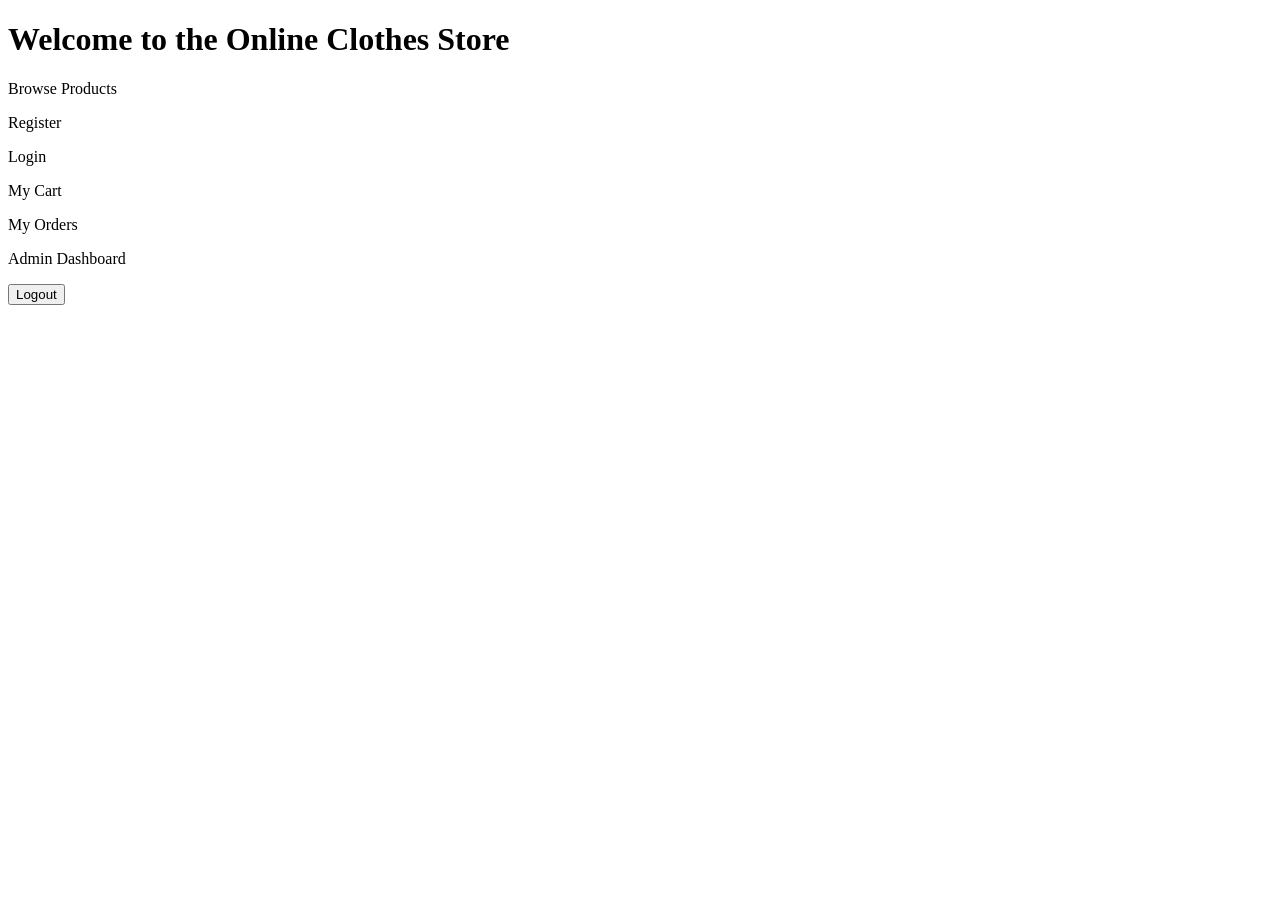
==== index.html @ bb40ca6f "Create index.html" ====
<!DOCTYPE html>
<html xmlns:th="http://www.thymeleaf.org"
      xmlns:sec="http://www.thymeleaf.org/extras/spring-security">
<head>
    <title>Clothes Store</title>
</head>
<body>
<h1>Welcome to the Online Clothes Store</h1>

<p><a th:href="@{/products}">Browse Products</a></p>
<p sec:authorize="!isAuthenticated()"><a th:href="@{/users/register}">Register</a></p>
<p sec:authorize="!isAuthenticated()"><a th:href="@{/login}">Login</a></p>
<p sec:authorize="isAuthenticated()"><a th:href="@{/cart}">My Cart</a></p>
<p sec:authorize="isAuthenticated()"><a th:href="@{/orders}">My Orders</a></p>
<p sec:authorize="hasRole('ADMIN')"><a th:href="@{/admin}">Admin Dashboard</a></p>
<form sec:authorize="isAuthenticated()" th:action="@{/logout}" method="post">
    <button type="submit">Logout</button>
</form>
</body>
</html>
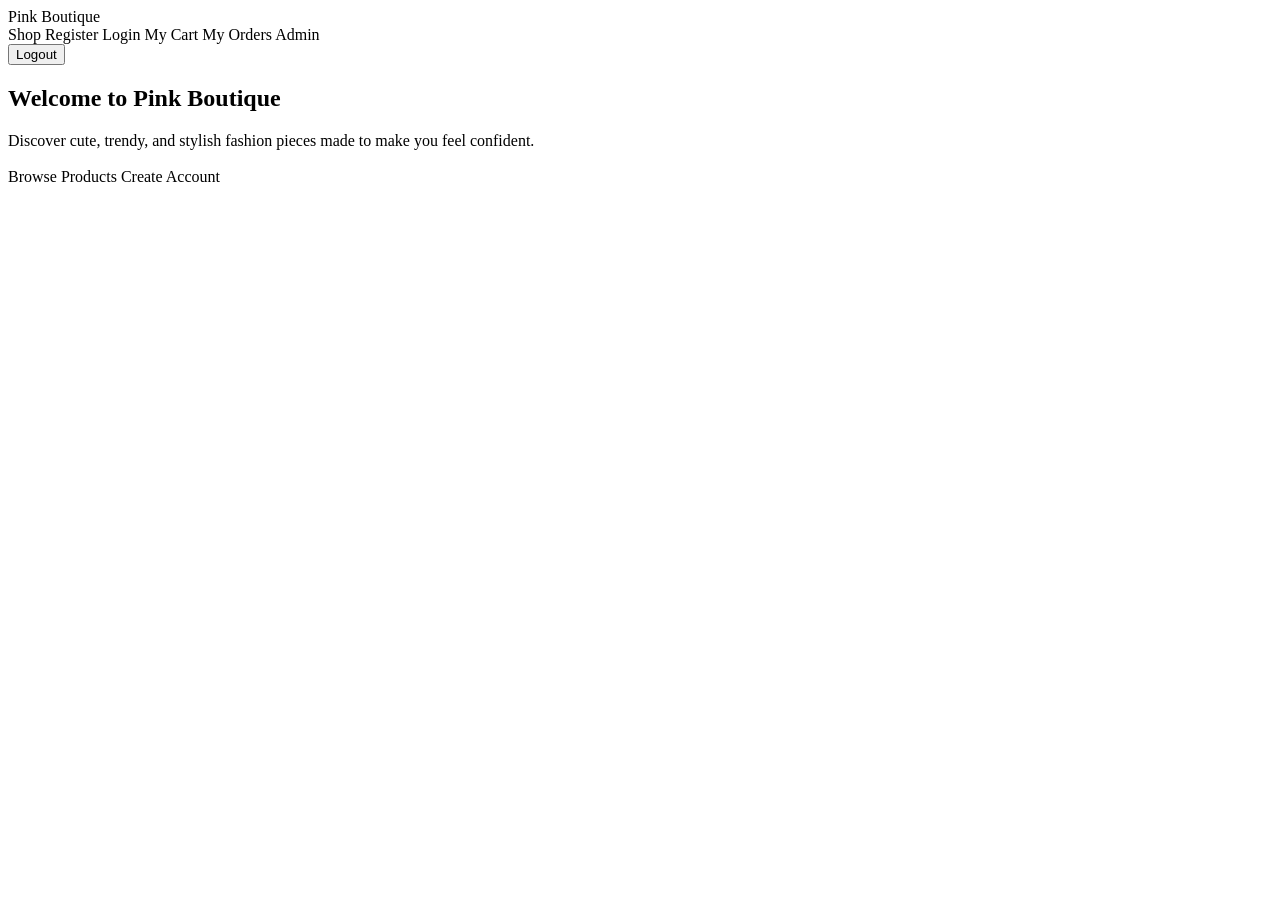
==== commit 2b031d85: "Update index.html" ====
--- a/index.html
+++ b/index.html
@@ -1,20 +1,40 @@
 <!DOCTYPE html>
 <html xmlns:th="http://www.thymeleaf.org"
       xmlns:sec="http://www.thymeleaf.org/extras/spring-security">
-<head>
-    <title>Clothes Store</title>
-</head>
+	  <head>
+	      <meta charset="UTF-8">
+	      <meta name="viewport" content="width=device-width, initial-scale=1.0">
+	      <title>Pink Boutique</title>
+	      <link rel="stylesheet" href="/css/style.css">
+	  </head>
 <body>
-<h1>Welcome to the Online Clothes Store</h1>
 
-<p><a th:href="@{/products}">Browse Products</a></p>
-<p sec:authorize="!isAuthenticated()"><a th:href="@{/users/register}">Register</a></p>
-<p sec:authorize="!isAuthenticated()"><a th:href="@{/login}">Login</a></p>
-<p sec:authorize="isAuthenticated()"><a th:href="@{/cart}">My Cart</a></p>
-<p sec:authorize="isAuthenticated()"><a th:href="@{/orders}">My Orders</a></p>
-<p sec:authorize="hasRole('ADMIN')"><a th:href="@{/admin}">Admin Dashboard</a></p>
-<form sec:authorize="isAuthenticated()" th:action="@{/logout}" method="post">
-    <button type="submit">Logout</button>
-</form>
+<nav class="navbar">
+    <div class="brand">Pink Boutique</div>
+    <div class="nav-links">
+        <a class="btn btn-secondary" th:href="@{/products}">Shop</a>
+        <a class="btn btn-secondary" sec:authorize="!isAuthenticated()" th:href="@{/users/register}">Register</a>
+        <a class="btn btn-secondary" sec:authorize="!isAuthenticated()" th:href="@{/login}">Login</a>
+        <a class="btn btn-secondary" sec:authorize="isAuthenticated()" th:href="@{/cart}">My Cart</a>
+        <a class="btn btn-secondary" sec:authorize="isAuthenticated()" th:href="@{/orders}">My Orders</a>
+        <a class="btn btn-secondary" sec:authorize="hasRole('ADMIN')" th:href="@{/admin}">Admin</a>
+
+        <form class="inline-form" sec:authorize="isAuthenticated()" th:action="@{/logout}" method="post">
+            <button type="submit">Logout</button>
+        </form>
+    </div>
+</nav>
+
+<div class="container">
+    <section class="hero">
+        <h1>Welcome to Pink Boutique</h1>
+        <p>Discover cute, trendy, and stylish fashion pieces made to make you feel confident.</p>
+        <div class="actions" style="justify-content:center; margin-top: 18px;">
+            <a class="btn btn-primary" th:href="@{/products}">Browse Products</a>
+            <a class="btn btn-secondary" th:href="@{/users/register}" sec:authorize="!isAuthenticated()">Create Account</a>
+        </div>
+    </section>
+</div>
+
 </body>
 </html>
